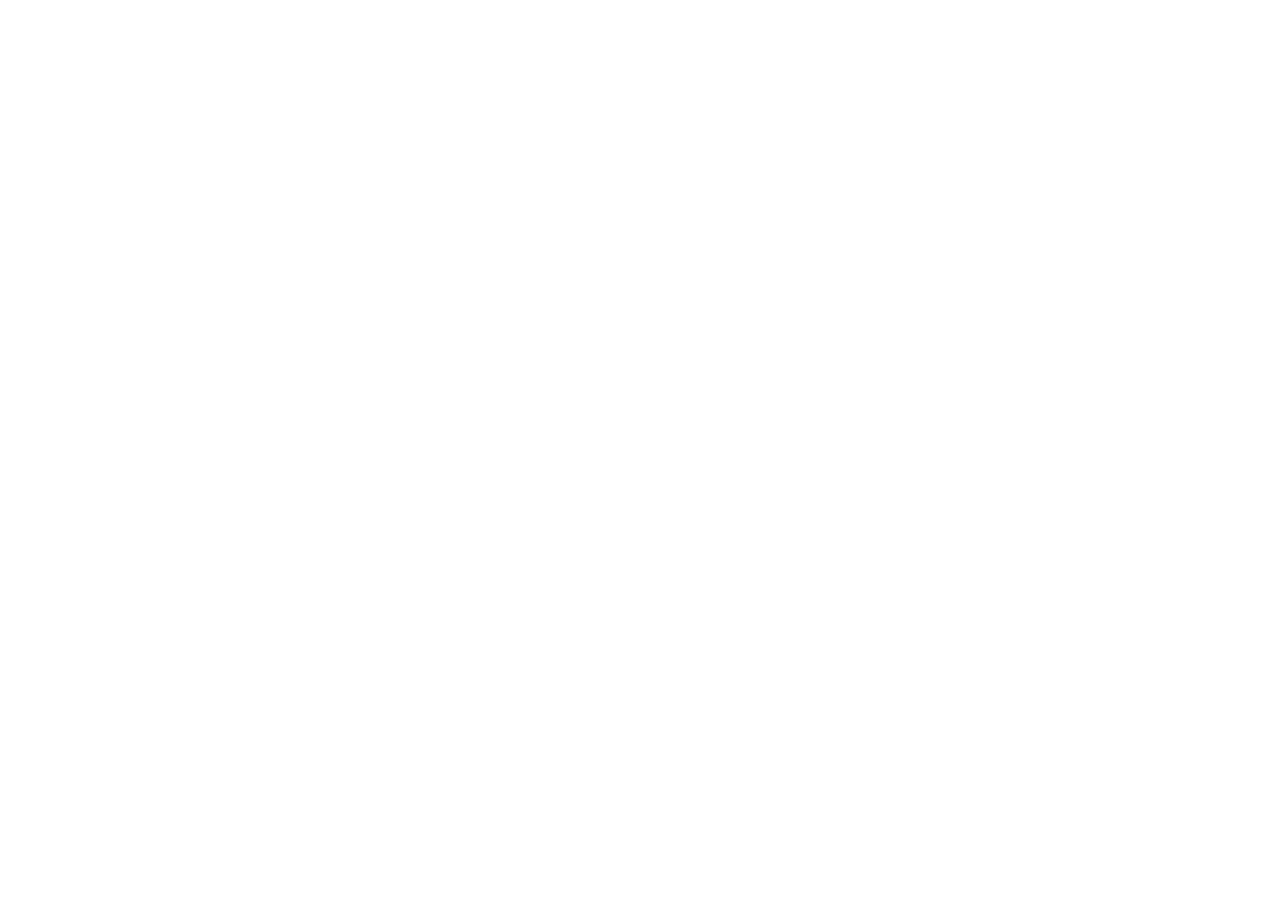
==== src/html/index.html @ e7b3b89a "evaluation" ====
<!DOCTYPE html>
<html lang="es">
  <head>
    <meta charset="UTF-8" />
    <meta name="viewport" content="width=device-width, initial-scale=1" />
    <title>Adalab Web Starter Kit</title>
    <link href="https://fonts.googleapis.com/css?family=Roboto&display=swap" rel="stylesheet" />
    <link rel="stylesheet" href="./assets/css/main.css" />
    <link rel="icon" href="./assets/images/favicon.png" />
  </head>

  <body>
    <div class="page">
      <include src="./partials/header.html" title="Bienvenidos a Adalab"></include>
      <include src="./partials/main.html"></include>
      <include src="./partials/footer.html"></include>
    </div>
    <script src="./assets/js/main.js"></script>
  </body>
</html>
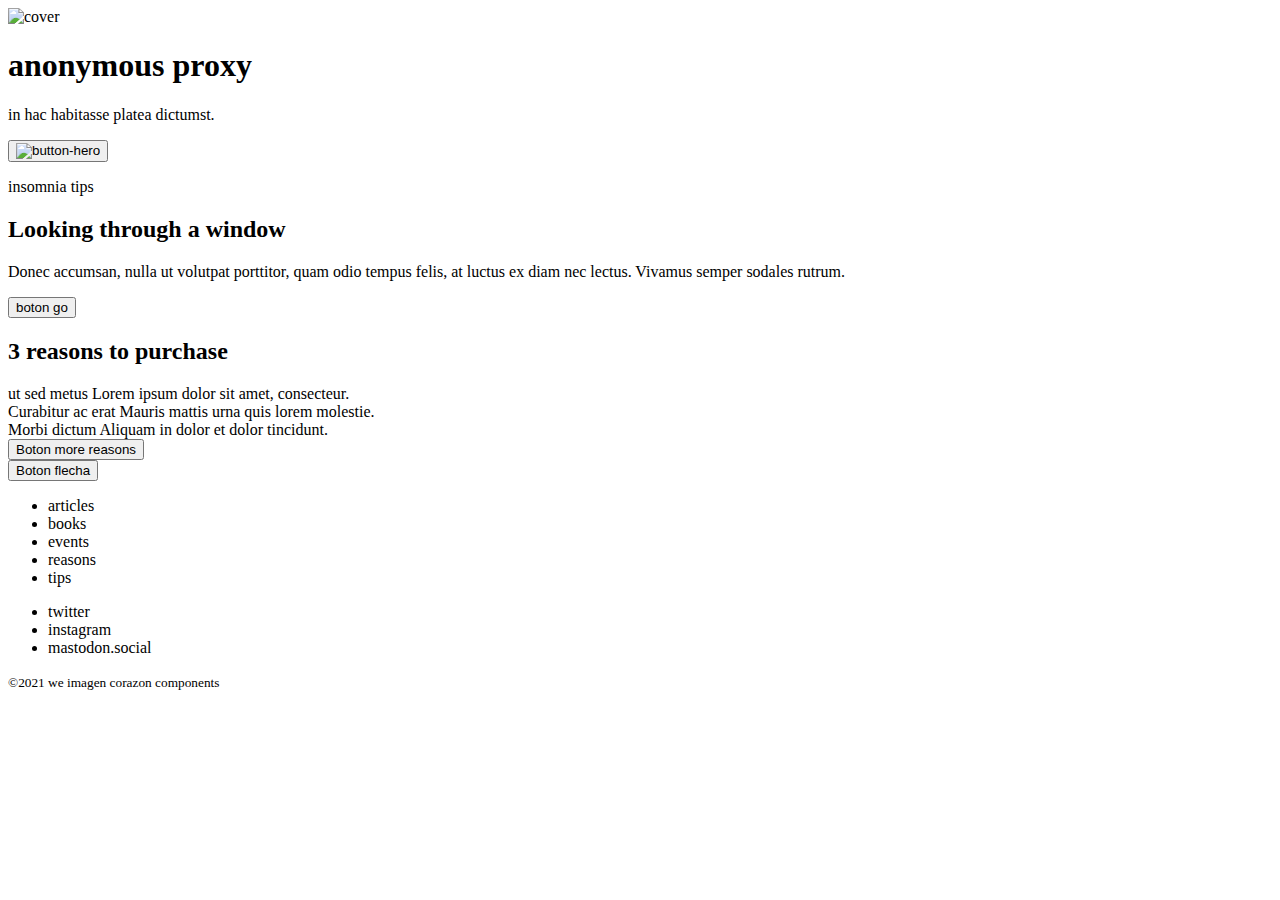
==== commit 90ffc865: "hero" ====
--- a/src/html/index.html
+++ b/src/html/index.html
@@ -1,20 +1,95 @@
 <!DOCTYPE html>
 <html lang="es">
-  <head>
-    <meta charset="UTF-8" />
-    <meta name="viewport" content="width=device-width, initial-scale=1" />
-    <title>Adalab Web Starter Kit</title>
-    <link href="https://fonts.googleapis.com/css?family=Roboto&display=swap" rel="stylesheet" />
-    <link rel="stylesheet" href="./assets/css/main.css" />
-    <link rel="icon" href="./assets/images/favicon.png" />
-  </head>
 
-  <body>
-    <div class="page">
-      <include src="./partials/header.html" title="Bienvenidos a Adalab"></include>
-      <include src="./partials/main.html"></include>
-      <include src="./partials/footer.html"></include>
+<head>
+  <meta charset="UTF-8" />
+  <meta name="viewport" content="width=device-width, initial-scale=1" />
+  <title>Evaluación final</title>
+  <link rel="preconnect" href="https://fonts.gstatic.com">
+  <link href="https://fonts.googleapis.com/css2?family=Roboto+Slab:wght@700&display=swap" rel="stylesheet">
+  <link href="https://fonts.googleapis.com/css?family=Roboto&display=swap" rel="stylesheet" />
+  <link rel="stylesheet" href="./assets/css/main.css" />
+  <link rel="icon" href="./assets/images/favicon.png" />
+</head>
+
+<body>
+  <include src="./partials/header.html" title="menu"></include>
+
+  <main class="main">
+
+    <section class="hero">
+      <img class="image-cover" src="./assets/images/cover.jpg" alt="cover">
+      <div class="title-hero">
+        <h1 class="title-hero1">anonymous proxy</h1>
+        <p>in hac habitasse platea dictumst.</p>
+      </div>
+      <button class="button-hero"><img class="ico-scroll-down" src="./assets/images/ico-scroll-down.svg" alt="button-hero"></button>
+    </section>
+
+    <section>
+      <p>insomnia tips</p>
+      <h2>Looking through a window</h2>
+      <p>
+        Donec accumsan, nulla ut volutpat porttitor, quam odio tempus felis, at luctus ex diam nec lectus. Vivamus
+        semper
+        sodales rutrum.
+      </p>
+      <button>boton go</button>
+    </section>
+
+    <section>
+      <h2>3 reasons to purchase</h2>
+      <article>
+        ut sed metus
+        Lorem ipsum dolor sit amet, consecteur.
+      </article>
+      <article>
+        Curabitur ac erat
+        Mauris mattis urna quis lorem molestie.
+      </article>
+      <article>
+        Morbi dictum
+        Aliquam in dolor et dolor tincidunt.
+      </article>
+      <button>Boton more reasons</button>
+    </section>
+  </main>
+
+  <footer>
+    <button>Boton flecha</button>
+    <div>
+      <nav>
+        <ul>
+          <li>articles</li>
+          <li>books</li>
+          <li>events</li>
+          <li>reasons</li>
+          <li>tips</li>
+        </ul>
+      </nav>
     </div>
-    <script src="./assets/js/main.js"></script>
-  </body>
+
+    <div>
+      <nav>
+        <ul>
+          <li>twitter</li>
+          <li>instagram</li>
+          <li>mastodon.social</li>
+        </ul>
+      </nav>
+    </div>
+    <div>
+      <small>
+        &copy;2021
+        we imagen corazon components
+      </small>
+    </div>
+  </footer>
+</body>
+
 </html>
+
+<!-- <div class="page">
+  <include src="./partials/main.html"></include>
+  <include src="./partials/footer.html"></include>
+</div> !-->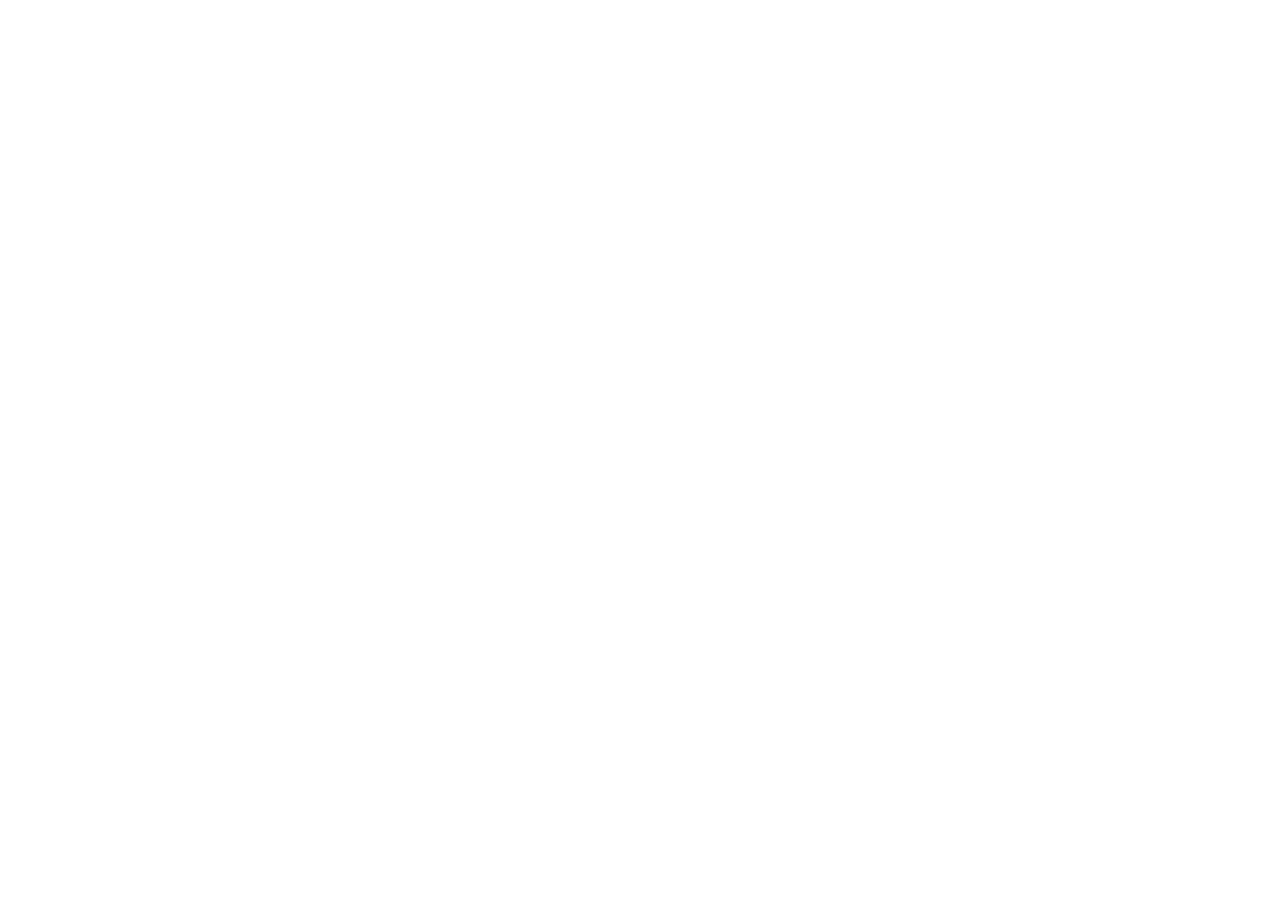
==== commit 49e02aca: "footer revised" ====
--- a/src/html/index.html
+++ b/src/html/index.html
@@ -8,88 +8,17 @@
   <link rel="preconnect" href="https://fonts.gstatic.com">
   <link href="https://fonts.googleapis.com/css2?family=Roboto+Slab:wght@700&display=swap" rel="stylesheet">
   <link href="https://fonts.googleapis.com/css?family=Roboto&display=swap" rel="stylesheet" />
+  <link rel="preconnect" href="https://fonts.gstatic.com">
+  <link href="https://fonts.googleapis.com/css2?family=Roboto:wght@500&display=swap" rel="stylesheet">
+  <link href="https://afeld.github.io/emoji-css/emoji.css" rel="stylesheet">
   <link rel="stylesheet" href="./assets/css/main.css" />
   <link rel="icon" href="./assets/images/favicon.png" />
 </head>
 
 <body>
   <include src="./partials/header.html" title="menu"></include>
-
-  <main class="main">
-
-    <section class="hero">
-      <img class="image-cover" src="./assets/images/cover.jpg" alt="cover">
-      <div class="title-hero">
-        <h1 class="title-hero1">anonymous proxy</h1>
-        <p>in hac habitasse platea dictumst.</p>
-      </div>
-      <button class="button-hero"><img class="ico-scroll-down" src="./assets/images/ico-scroll-down.svg" alt="button-hero"></button>
-    </section>
-
-    <section>
-      <p>insomnia tips</p>
-      <h2>Looking through a window</h2>
-      <p>
-        Donec accumsan, nulla ut volutpat porttitor, quam odio tempus felis, at luctus ex diam nec lectus. Vivamus
-        semper
-        sodales rutrum.
-      </p>
-      <button>boton go</button>
-    </section>
-
-    <section>
-      <h2>3 reasons to purchase</h2>
-      <article>
-        ut sed metus
-        Lorem ipsum dolor sit amet, consecteur.
-      </article>
-      <article>
-        Curabitur ac erat
-        Mauris mattis urna quis lorem molestie.
-      </article>
-      <article>
-        Morbi dictum
-        Aliquam in dolor et dolor tincidunt.
-      </article>
-      <button>Boton more reasons</button>
-    </section>
-  </main>
-
-  <footer>
-    <button>Boton flecha</button>
-    <div>
-      <nav>
-        <ul>
-          <li>articles</li>
-          <li>books</li>
-          <li>events</li>
-          <li>reasons</li>
-          <li>tips</li>
-        </ul>
-      </nav>
-    </div>
-
-    <div>
-      <nav>
-        <ul>
-          <li>twitter</li>
-          <li>instagram</li>
-          <li>mastodon.social</li>
-        </ul>
-      </nav>
-    </div>
-    <div>
-      <small>
-        &copy;2021
-        we imagen corazon components
-      </small>
-    </div>
-  </footer>
+  <include src="./partials/main.html"></include>
+  <include src="./partials/footer.html"></include>
 </body>
 
-</html>
-
-<!-- <div class="page">
-  <include src="./partials/main.html"></include>
-  <include src="./partials/footer.html"></include>
-</div> !-->+</html>